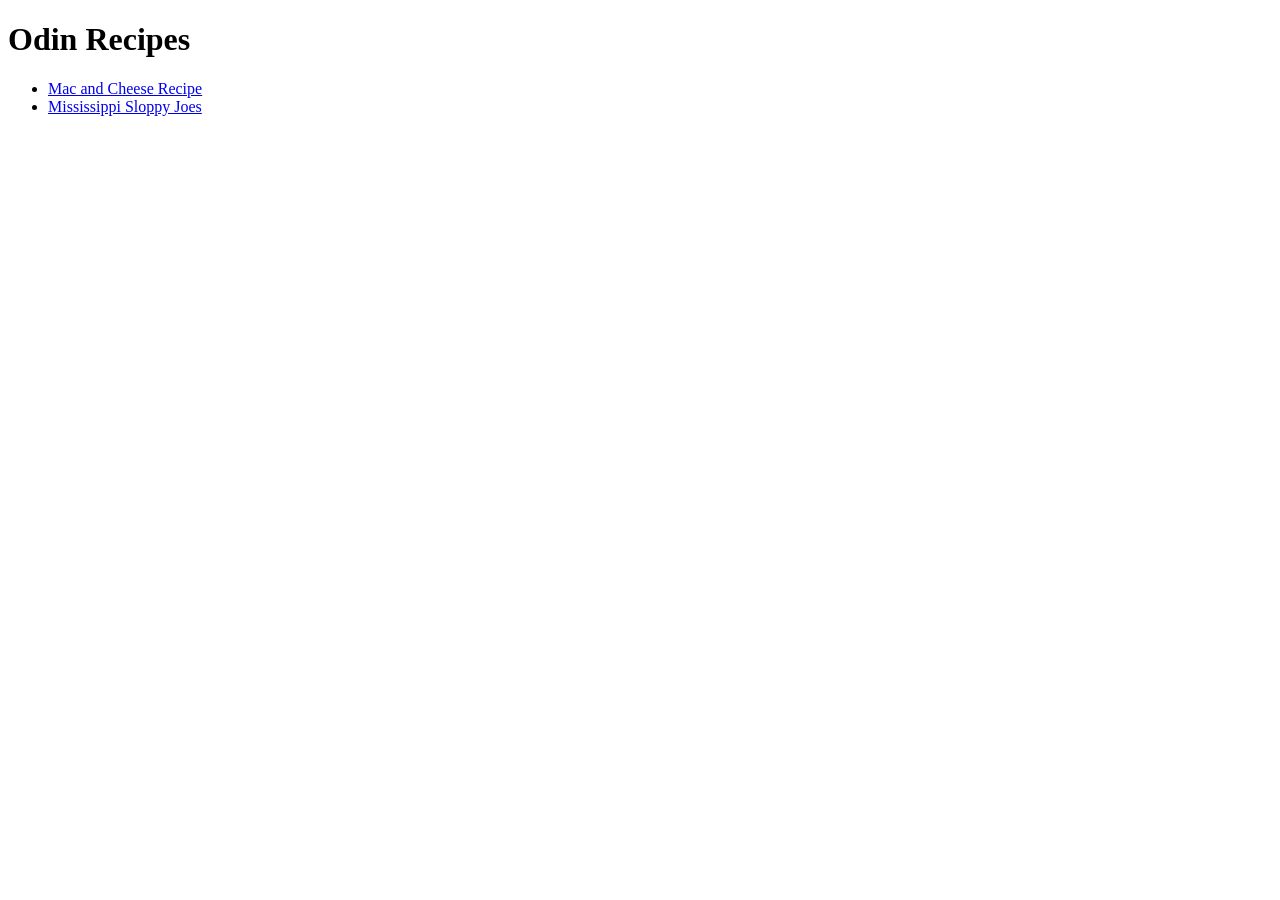
==== index.html @ e2546b54 "Basic framework of the Odin-Recipe made using HTML. Images added and internal links to the different" ====
<!DOCTYPE html>
<html lang="en">
 <head>
  <meta charset="UTF-8">
  <meta name="viewport" content="width=device-width, initial-scale=1.0">
  <title>Odin Recipes</title>
  <body>
    <h1>Odin Recipes</h1>
    <ul>
      <li><a href="./recipes/macandcheese.html">Mac and Cheese Recipe</a></li>
      <li><a href="./recipes/mississippi.html">Mississippi Sloppy Joes</a></li>
    </ul>  
  </body>

</head>
</html>
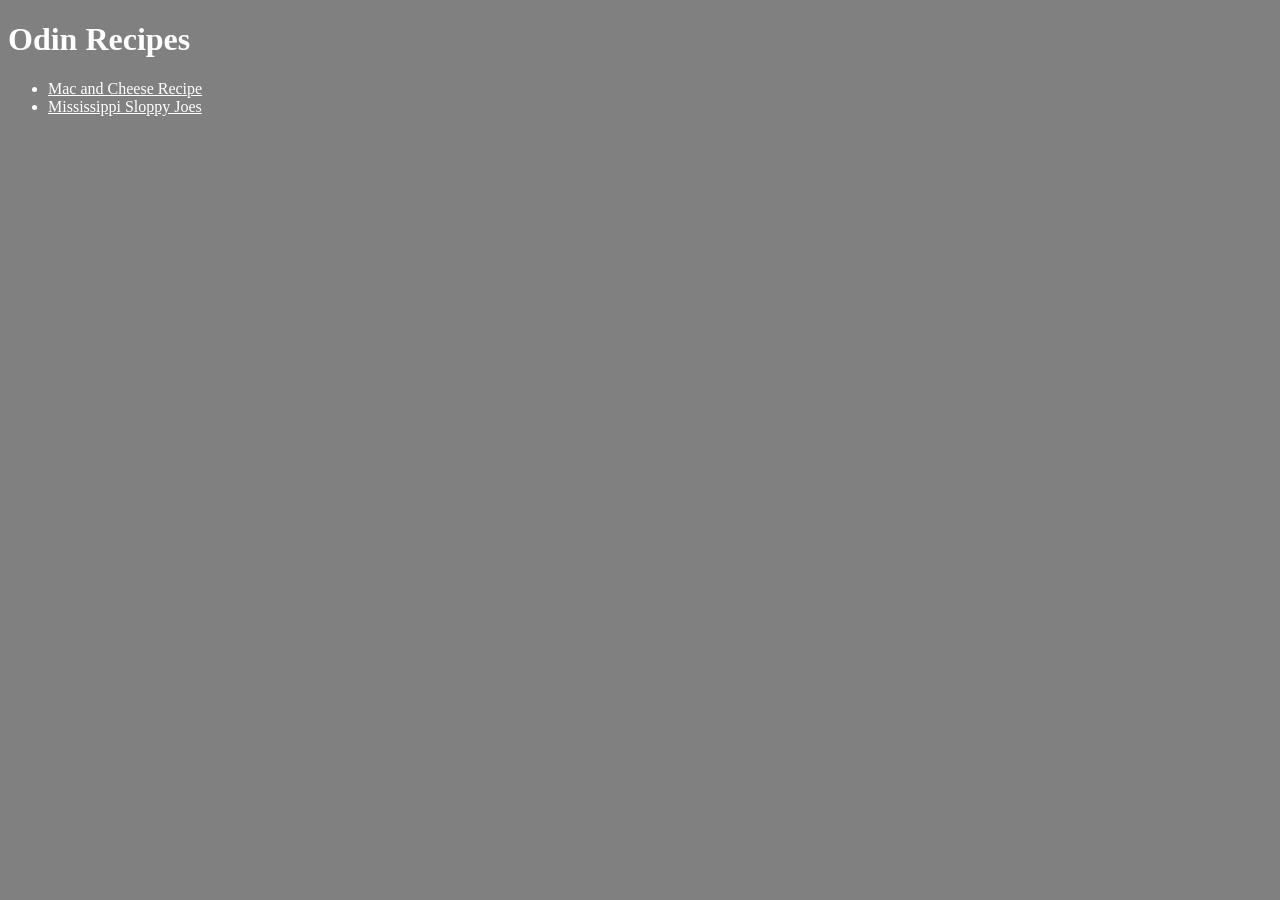
==== commit d5eeb593: "Added Style.css to the webpage and link on the index.html" ====
--- a/index.html
+++ b/index.html
@@ -4,6 +4,8 @@
   <meta charset="UTF-8">
   <meta name="viewport" content="width=device-width, initial-scale=1.0">
   <title>Odin Recipes</title>
+  <link rel="stylesheet" href="style.css" >
+  </head>
   <body>
     <h1>Odin Recipes</h1>
     <ul>
@@ -11,6 +13,4 @@
       <li><a href="./recipes/mississippi.html">Mississippi Sloppy Joes</a></li>
     </ul>  
   </body>
-
-</head>
 </html>
--- a/style.css
+++ b/style.css
@@ -0,0 +1,4 @@
+*{
+    color: white;
+    background-color: grey;
+}
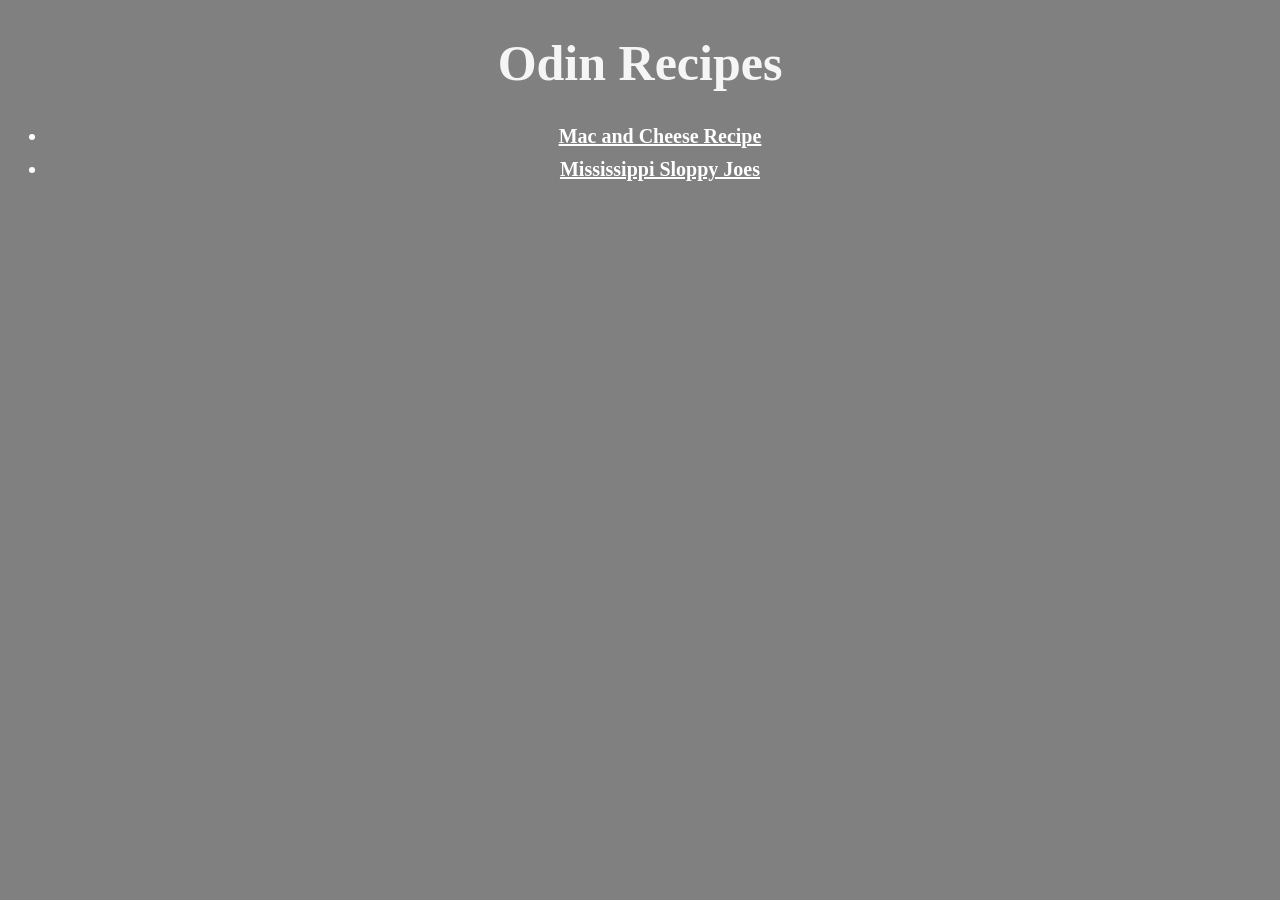
==== commit 4ac5eaf4: "added #dishes, .dish-list and dish-item in style.css" ====
--- a/index.html
+++ b/index.html
@@ -8,9 +8,11 @@
   </head>
   <body>
     <h1>Odin Recipes</h1>
-    <ul>
-      <li><a href="./recipes/macandcheese.html">Mac and Cheese Recipe</a></li>
-      <li><a href="./recipes/mississippi.html">Mississippi Sloppy Joes</a></li>
-    </ul>  
+    <div id="dishes">
+      <ul class="dish-list">
+        <li class="dish-item"><a href="./recipes/macandcheese.html">Mac and Cheese Recipe</a></li>
+        <li class="dish-item"><a href="./recipes/mississippi.html">Mississippi Sloppy Joes</a></li>
+      </ul>
+    </div>
   </body>
 </html>
--- a/style.css
+++ b/style.css
@@ -1,4 +1,26 @@
 *{
     color: white;
     background-color: grey;
+}
+
+h1{
+    color: whitesmoke;
+    font-size: 50px;
+    text-align: center;
+    font-weight: bold;
+}
+
+#dishes{
+    color: white;
+    text-align: center;
+    font-size: 20px;
+    font-weight: bold;
+}
+
+.dish-list{
+    
+}
+
+.dish-item{
+    margin: 10px 0;
 }
